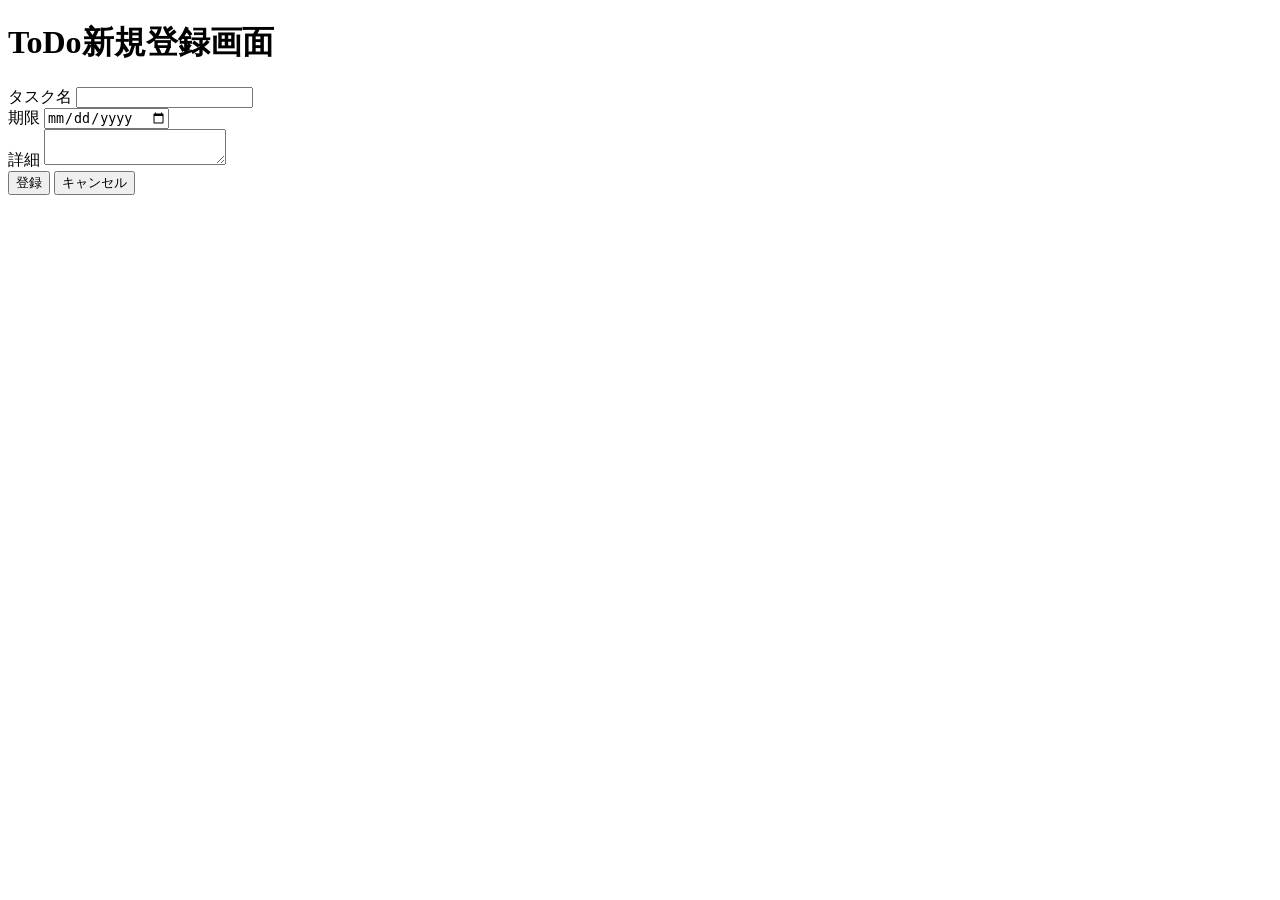
==== src/main/resources/templates/User/ToDo-form.html @ a82cdf03 "first comit" ====
<!DOCTYPE html>
<html lang="ja">
<head>
    <meta charset="UTF-8">
    <title>ToDo新規登録画面</title>
    <link rel="stylesheet" th:href="@{/css/form.css}">
</head>
<body>
    <header>
        <h1 class="header">
            <div class="header-title">ToDo新規登録画面</div>
        </h1>
    </header>
    
    <form th:action="@{/new}" method="post">
        <input type="hidden" th:name="${_csrf.parameterName}" th:value="${_csrf.token}">
    <div class="container">
        <div class="content">
            <label class="content-title">タスク名</label>
            <input type="text" class="task-name">
        </div>

        <div class="content">
            <label class="content-title">期限</label>
            <input type="date" class="limit-date">
        </div>

        <div class="content">
            <label for="password" class="content-title">詳細</label>
            <textarea></textarea>
        </div>
    </div>
    <div class="button">
        <button type="submit" class="create-button">登録</button>
        <button type="submit" class="cancel-button">キャンセル</button>
    </div>
</body>
</form>
</html>
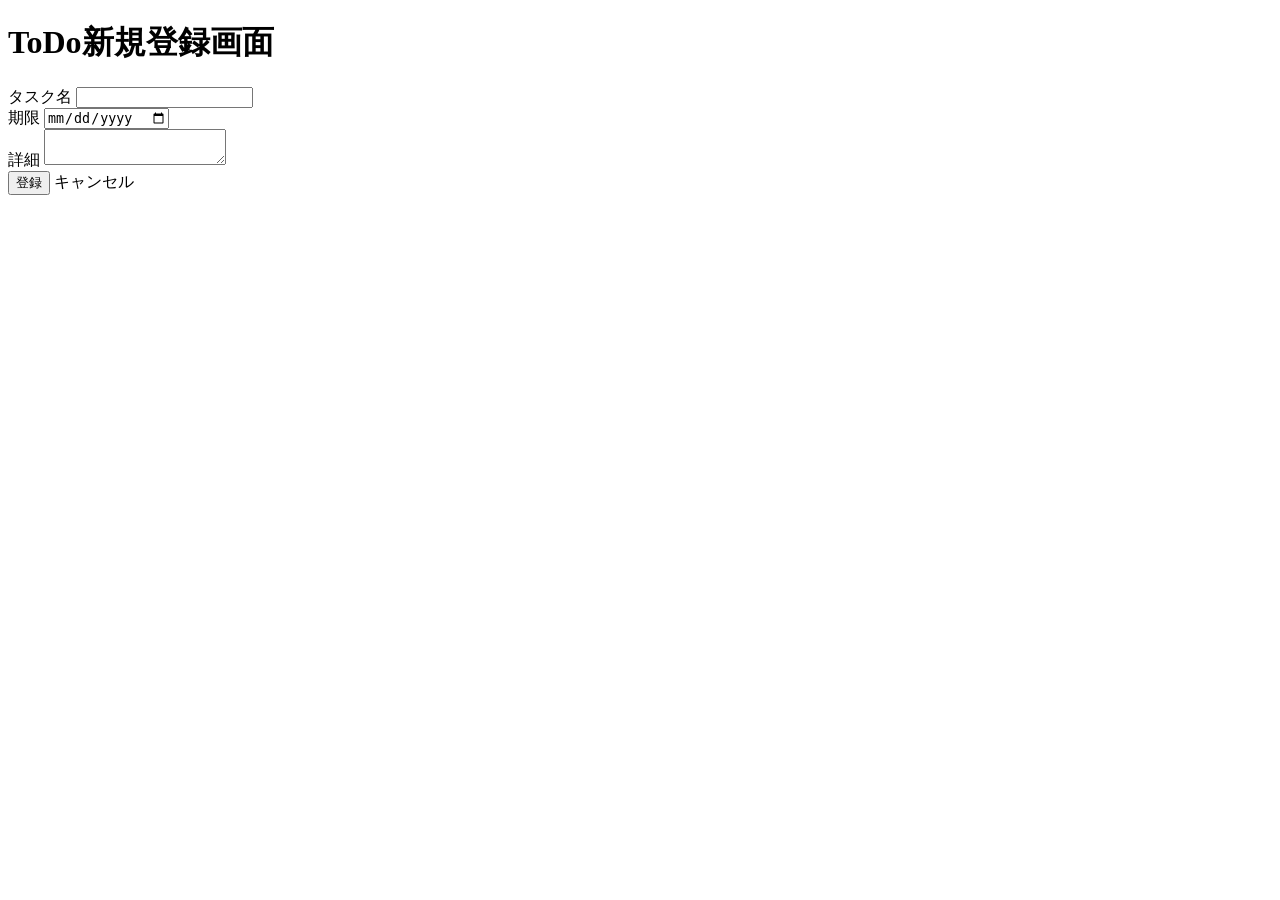
==== commit 1a60f4a2: "2026/10/28 ToDo一覧からToDo新規作成画面へ遷移" ====
--- a/src/main/resources/templates/User/ToDo-form.html
+++ b/src/main/resources/templates/User/ToDo-form.html
@@ -1,39 +1,41 @@
 <!DOCTYPE html>
 <html lang="ja">
-<head>
-    <meta charset="UTF-8">
-    <title>ToDo新規登録画面</title>
-    <link rel="stylesheet" th:href="@{/css/form.css}">
-</head>
-<body>
-    <header>
-        <h1 class="header">
-            <div class="header-title">ToDo新規登録画面</div>
-        </h1>
-    </header>
-    
-    <form th:action="@{/new}" method="post">
-        <input type="hidden" th:name="${_csrf.parameterName}" th:value="${_csrf.token}">
-    <div class="container">
-        <div class="content">
-            <label class="content-title">タスク名</label>
-            <input type="text" class="task-name">
+    <head>
+        <meta charset="UTF-8">
+        <title>ToDo新規登録画面</title>
+        <link rel="stylesheet" th:href="@{/css/form.css}">
+    </head>
+    <body>
+        <header>
+            <h1 class="header">
+                <div class="header-title">ToDo新規登録画面</div>
+            </h1>
+        </header>
+        
+        <form th:action="@{/new}" method="post">
+            <input type="hidden" th:name="${_csrf.parameterName}" th:value="${_csrf.token}">
+        <div class="container">
+            <div class="content">
+                <label class="content-title">タスク名</label>
+                <input type="text" class="task-name">
+            </div>
+
+            <div class="content">
+                <label class="content-title">期限</label>
+                <input type="date" class="limit-date">
+            </div>
+
+            <div class="content">
+                <label for="password" class="content-title">詳細</label>
+                <textarea></textarea>
+            </div>
         </div>
-
-        <div class="content">
-            <label class="content-title">期限</label>
-            <input type="date" class="limit-date">
+        <div class="button">
+            <a th:href="@{/}">
+                <button class="create-button">登録</button>
+            </a>
+            <a th:href="@{/}" class="cancel-button">キャンセル</a>
         </div>
-
-        <div class="content">
-            <label for="password" class="content-title">詳細</label>
-            <textarea></textarea>
-        </div>
-    </div>
-    <div class="button">
-        <button type="submit" class="create-button">登録</button>
-        <button type="submit" class="cancel-button">キャンセル</button>
-    </div>
-</body>
-</form>
+        </form>
+    </body>
 </html>
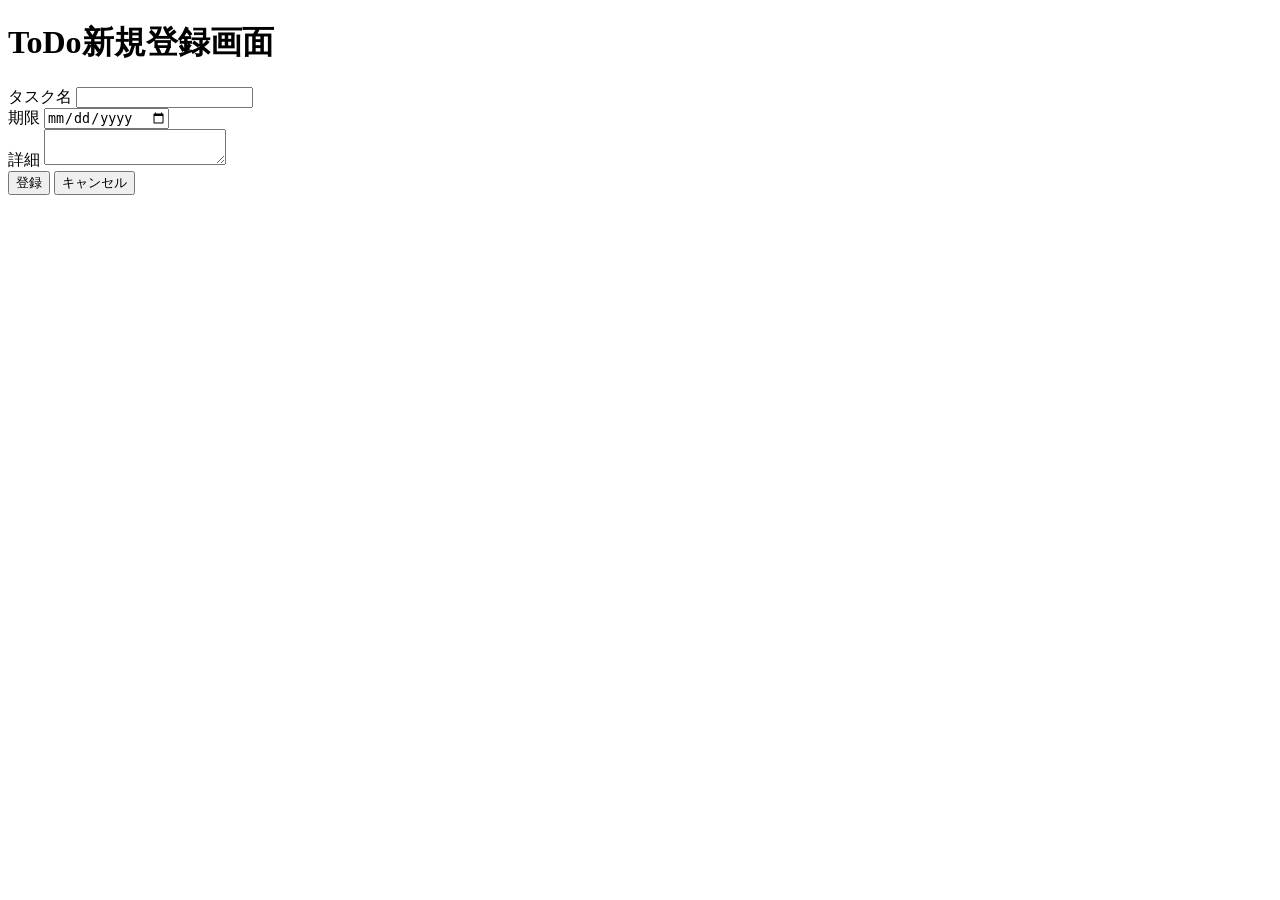
==== commit a98bdd08: "2026/11/16 ToDo一覧画面追加" ====
--- a/src/main/resources/templates/User/ToDo-form.html
+++ b/src/main/resources/templates/User/ToDo-form.html
@@ -1,41 +1,47 @@
 <!DOCTYPE html>
 <html lang="ja">
-    <head>
-        <meta charset="UTF-8">
-        <title>ToDo新規登録画面</title>
-        <link rel="stylesheet" th:href="@{/css/form.css}">
-    </head>
-    <body>
+
+<head>
+    <meta charset="UTF-8">
+    <title>ToDo</title>
+    <link rel="stylesheet" th:href="@{/css/form.css}">
+</head>
+
+<body>
+    <div>
         <header>
             <h1 class="header">
-                <div class="header-title">ToDo新規登録画面</div>
+                <div class="header-title" th:text="${todo.id} != null ? 'ToDo詳細画面' : 'ToDo新規登録画面'">ToDo新規登録画面</div>
             </h1>
         </header>
-        
-        <form th:action="@{/new}" method="post">
+
+        <form th:action="${todo.id} != null ? @{/update/{id}(id=${todo.id})} : @{/create}" th:object="${todo}"
+            method="post">
             <input type="hidden" th:name="${_csrf.parameterName}" th:value="${_csrf.token}">
-        <div class="container">
-            <div class="content">
-                <label class="content-title">タスク名</label>
-                <input type="text" class="task-name">
+            <div class="container">
+                <div class="content">
+                    <label class="content-title">タスク名</label>
+                    <input type="text" class="task-name" th:field="*{taskName}">
+                </div>
+
+                <div class="content">
+                    <label class="content-title">期限</label>
+                    <input type="date" class="limit-date" th:field="*{limitDate}">
+                </div>
+
+                <div class="content">
+                    <label for="password" class="content-title">詳細</label>
+                    <textarea th:field="*{detail}"></textarea>
+                </div>
             </div>
+            <div class="button">
+                <button type="submit" class="create-button" th:text="${todo.id} != null ? '更新' : '登録'">登録</button>
+                <!-- <a th:href="@{/}" class="cancel-button">キャンセル</a> -->
+                <button type="button" class="cancel-button" onclick="location.href='/'"
+                    th:text="${todo.id} != null ? '戻る' : 'キャンセル'">キャンセル</button>
+            </div>
+        </form>
+    </div>
+</body>
 
-            <div class="content">
-                <label class="content-title">期限</label>
-                <input type="date" class="limit-date">
-            </div>
-
-            <div class="content">
-                <label for="password" class="content-title">詳細</label>
-                <textarea></textarea>
-            </div>
-        </div>
-        <div class="button">
-            <a th:href="@{/}">
-                <button class="create-button">登録</button>
-            </a>
-            <a th:href="@{/}" class="cancel-button">キャンセル</a>
-        </div>
-        </form>
-    </body>
-</html>
+</html>
